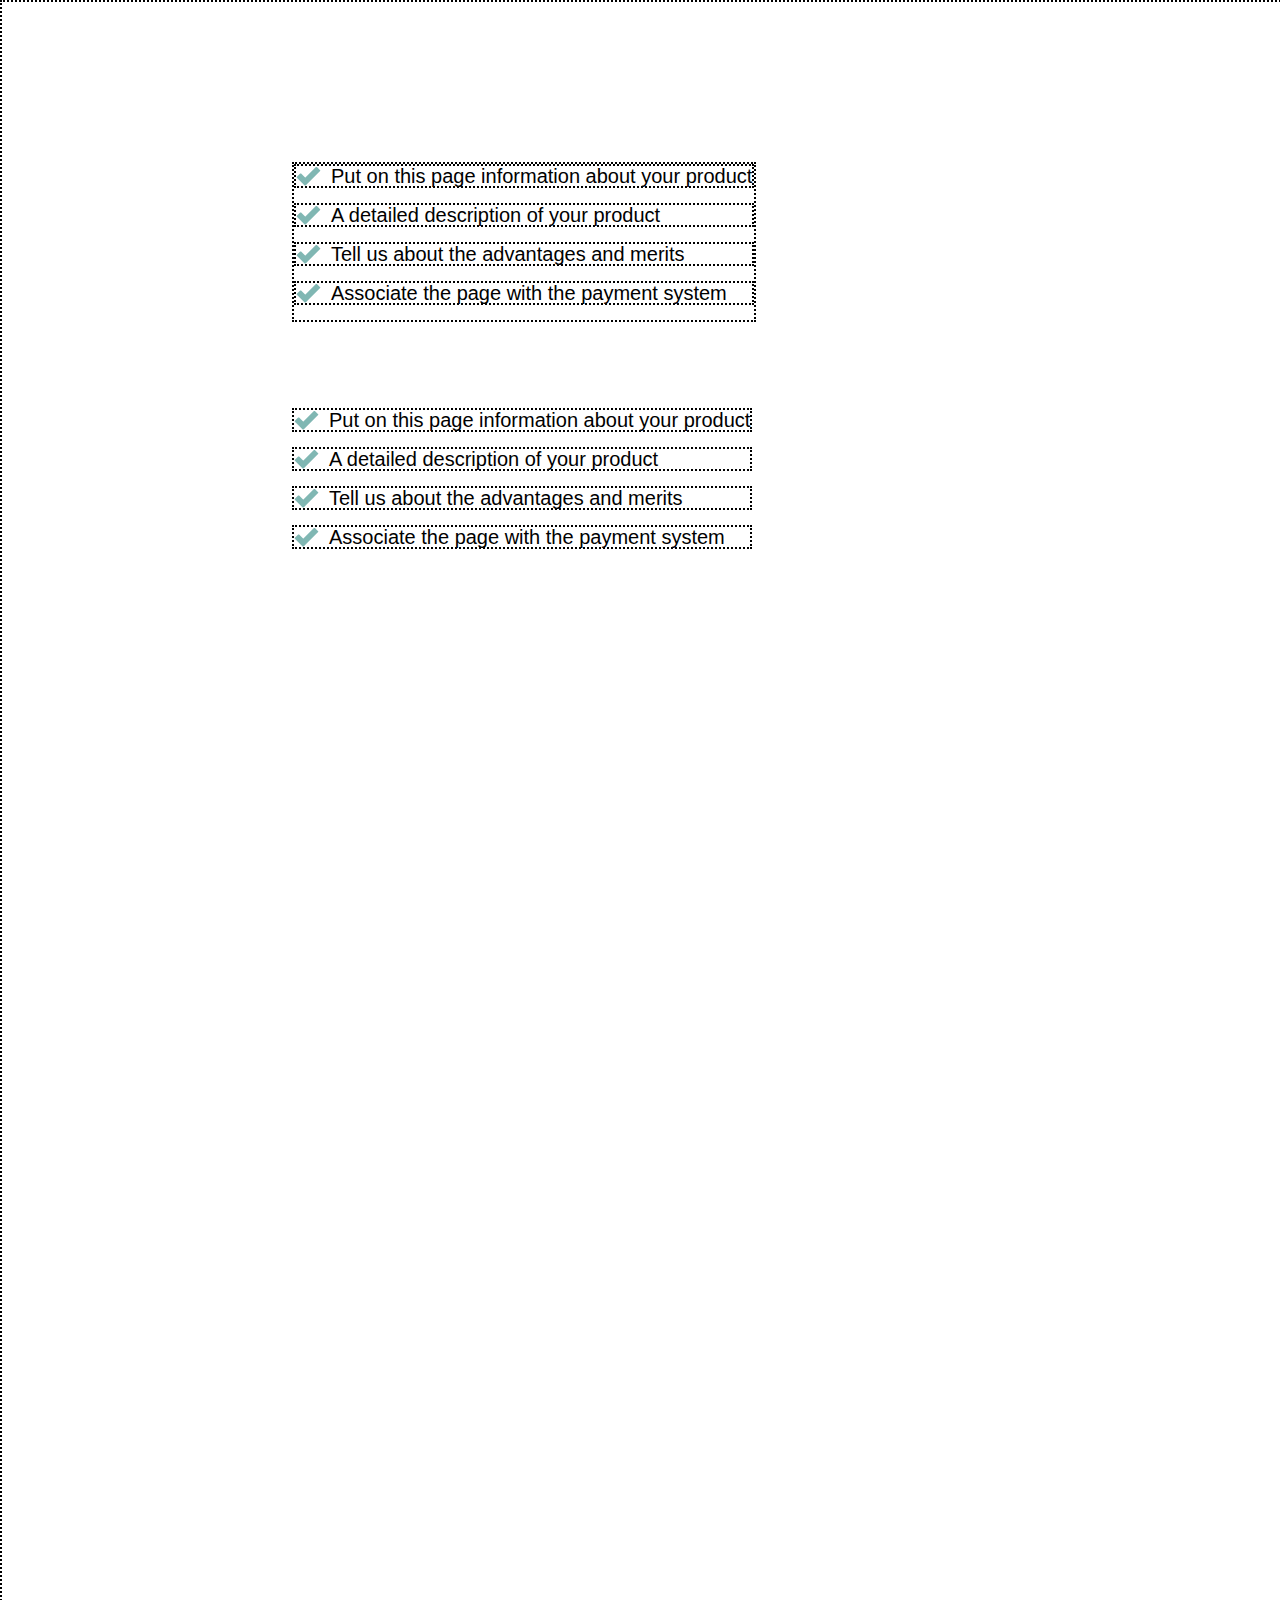
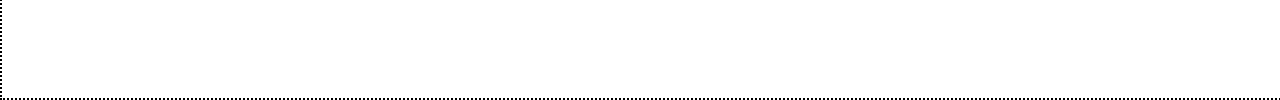
==== VisitedActionHoverFocus/index.html @ c16de5a3 "added ul lists" ====
<!-- Сообщаем браузеру как стоит обрабатывать эту страницу -->
<!DOCTYPE html>
<!-- Оболочка документа, указываем язык содержимого -->
<html lang="ru">
<!-- Заголовок страницы, контейнер для других важных данных (не отображается) -->
<head>
    <!-- Заголовок страницы в браузере -->
    <title>Знакомство с CSS. Часть №1 (Синтаксис + Обнуление)</title>
    <!--    указываем путь к css файлу-->
    <link rel="stylesheet" href="css/style.css">
    <!-- Кодировка страницы -->
    <meta http-equiv="Content-type" content="text/html;charset=UTF-8" />
</head>
<!-- Отображаемое тело страницы -->
<body>
<div class="list-static">
<ul>
    <li>Put on this page information about your product</li>
    <li>A detailed description of your product</li>
    <li>Tell us about the advantages and merits</li>
    <li>Associate the page with the payment system</li>
</ul>
</div>
<div class="list-action">
    <ul>
        <li>Put on this page information about your product</li>
        <li>A detailed description of your product</li>
        <li>Tell us about the advantages and merits</li>
        <li>Associate the page with the payment system</li>
    </ul>
</div>


</body>
</html>
---- VisitedActionHoverFocus/css/style.css ----
/*очищаем стили по умолчанию*/
/*  * означает что мы обращаемся ко всем тэгам на странице*/
* {
    padding: 0;
    margin: 0;
    border: 0;
}

*, *:before, *:after {
    -moz-box-sizing: border-box;
    -webkit-box-sizing: border-box;
    box-sizing: border-box;
}

:focus, :active {
    outline: none;
}

a:focus, a:active {
    outline: none;
}

nav, footer, header, aside {
    display: block;
}

html, body {
    height: 100%;
    width: 100%;
    font-size: 100%;
    line-height: 1;
    font-size: 14px;
    -ms-text-size-adjust: 100%;
    -moz-text-size-adjust: 100%;
    -webkit-text-size-adjust: 100%;
}

input, button, textarea {
    font-family: inherit;
}

input::-ms-clear {
    display: none;
}

button {
    cursor: pointer;
}

button::-moz-focus-inner {
    padding: 0;
    border: 0;
}

a, a:visited {
    text-decoration: none;
}

a:hover {
    text-decoration: none;
}

ul li {
    list-style: none;
}

img {
    vertical-align: top;
}

h1, h2, h3, h4, h5, h6 {
    font-size: inherit;
    font-weight: 400;
}

/*--------------------*/
body {
    border: 2px dotted;
    width: 1440px;
    height: 1700px;
 font-family: Arial, "Helvetica Neue", Helvetica, sans-serif;
    font-size: 20px;
}
.list-static {
    display: inline-block;
    border: 2px dotted;
    margin: 160px 0 0 290px;
}

.list-static li {
    border: 2px dotted;
    background: url("/VisitedActionHoverFocus/img/icon/check_icon_37.png") left no-repeat;
    margin:  0 0 15px 0;
    padding: 0 0 0 35px;
}

.list-action {
    display: inline-block;
    margin: 86px 0 0 290px;
}


.list-action li {
    border: 2px dotted;
    background: url("/VisitedActionHoverFocus/img/icon/check_icon_37.png") left no-repeat;
    margin:  0 0 15px 0;
    padding: 0 0 0 35px;
}
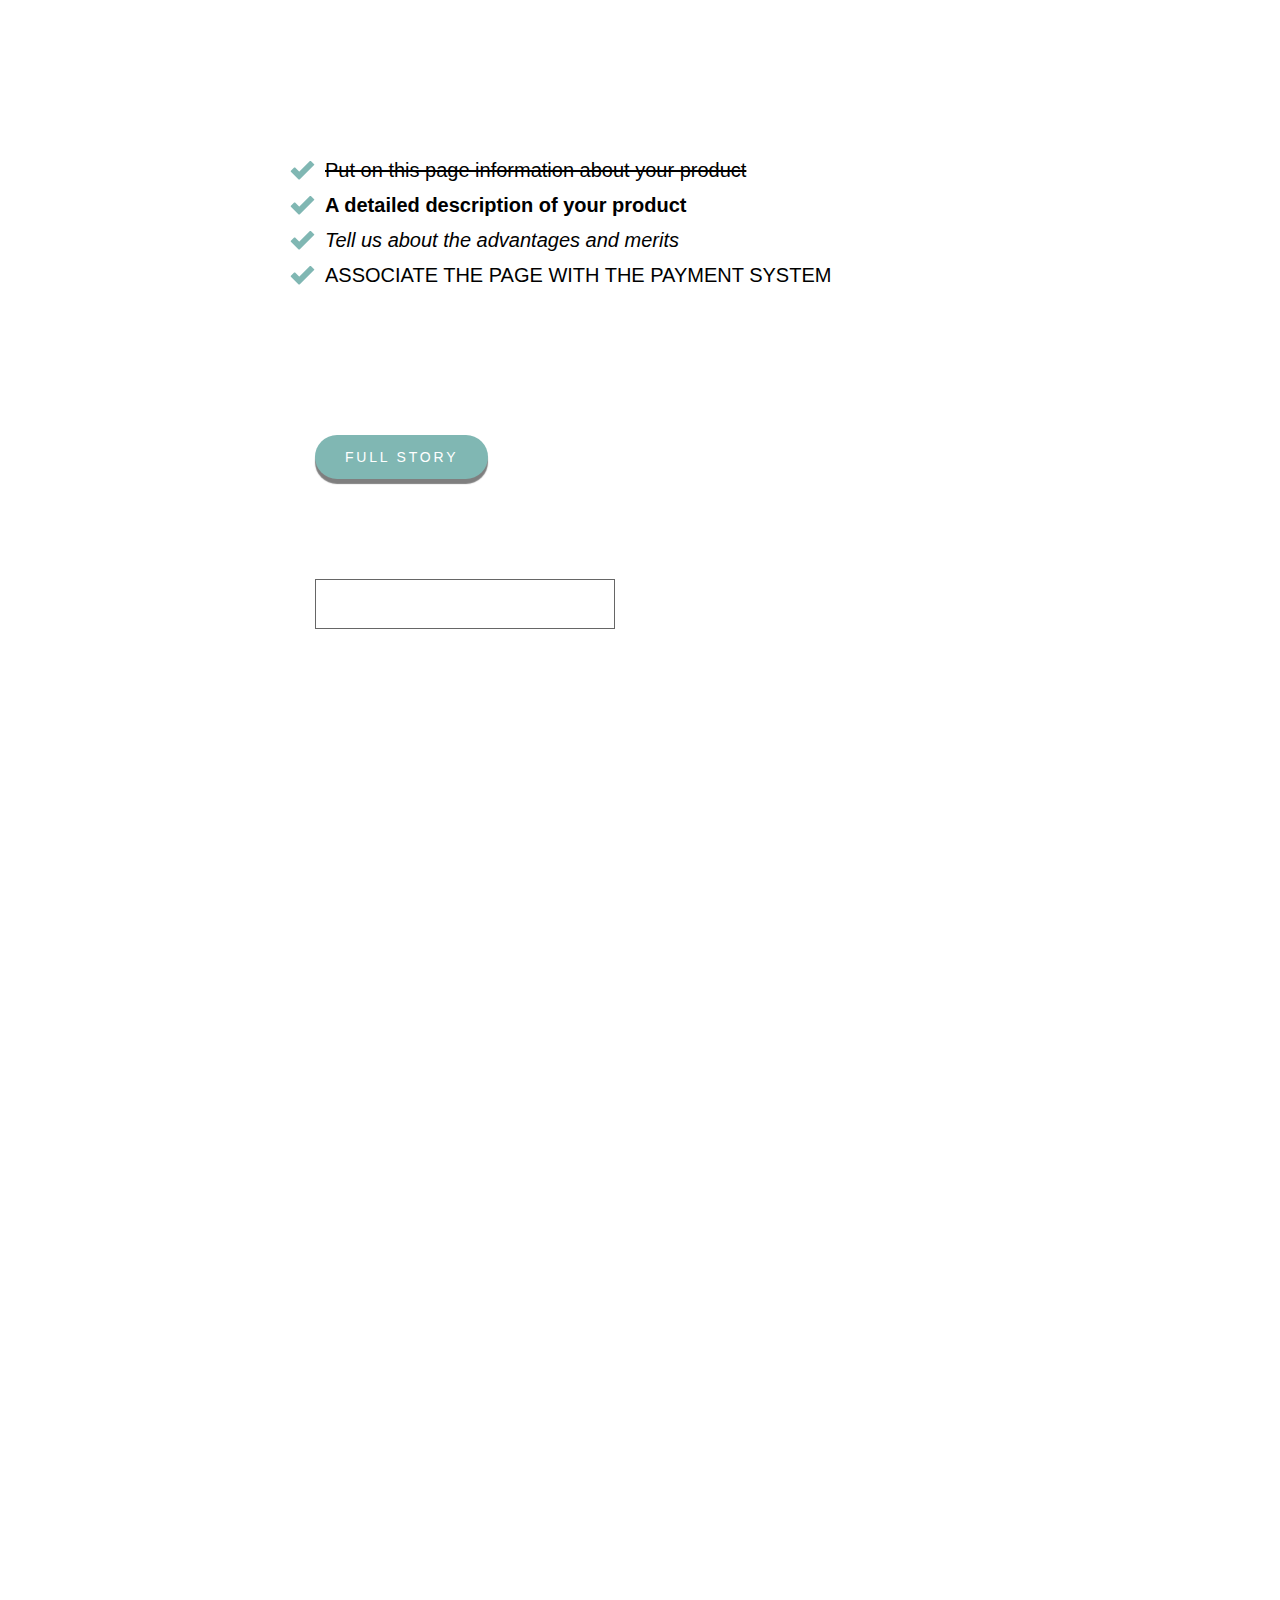
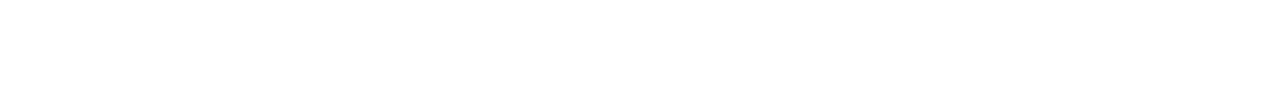
==== commit e5aa856d: "actions comlete" ====
--- a/VisitedActionHoverFocus/index.html
+++ b/VisitedActionHoverFocus/index.html
@@ -21,15 +21,15 @@
     <li>Associate the page with the payment system</li>
 </ul>
 </div>
-<div class="list-action">
-    <ul>
-        <li>Put on this page information about your product</li>
-        <li>A detailed description of your product</li>
-        <li>Tell us about the advantages and merits</li>
-        <li>Associate the page with the payment system</li>
-    </ul>
+
+<div class="button">
+    <a target="_blank" href="http://google.com" class="info-link">
+    <span>Full Story</span>
+    </a>
 </div>
-
+<div class="text-input">
+    <input type="text" class="textinput">
+</div>
 
 </body>
 </html>--- a/VisitedActionHoverFocus/css/style.css
+++ b/VisitedActionHoverFocus/css/style.css
@@ -75,7 +75,6 @@
 
 /*--------------------*/
 body {
-    border: 2px dotted;
     width: 1440px;
     height: 1700px;
  font-family: Arial, "Helvetica Neue", Helvetica, sans-serif;
@@ -83,26 +82,79 @@
 }
 .list-static {
     display: inline-block;
-    border: 2px dotted;
     margin: 160px 0 0 290px;
 }
 
 .list-static li {
-    border: 2px dotted;
     background: url("/VisitedActionHoverFocus/img/icon/check_icon_37.png") left no-repeat;
     margin:  0 0 15px 0;
     padding: 0 0 0 35px;
 }
 
-.list-action {
+.list-static li:nth-child(1){
+    text-decoration: line-through;
+}
+
+.list-static li:nth-child(1):hover {
+    text-decoration: none;
+}
+.list-static li:nth-child(2){
+    font-weight: 700;
+}
+.list-static li:nth-child(2):hover {
+    filter: invert(39%) sepia(88%) saturate(368%) hue-rotate(313deg) brightness(100%) contrast(102%);
+}
+.list-static li:nth-child(3){
+    font-style: italic;
+}
+.list-static li:nth-child(3):hover {
+    font-style: normal;
+}
+.list-static li:nth-child(4){
+    text-transform: uppercase;
+}
+.list-static li:nth-child(4){
+    text-transform: uppercase;
+}
+.list-static li:nth-child(4):hover{
+    text-transform: none;
+}
+
+.button {
+    margin: 135px 0 0 315px;
+}
+.info-link {
     display: inline-block;
-    margin: 86px 0 0 290px;
+    border-radius: 24px;
+    height: 44px;
+    line-height: 44px;
+    -webkit-box-shadow: 0px 5px 1px rgba(0,0,0,0.5);
+    box-shadow: 0px 5px 1px rgba(0,0,0,0.5);
+    padding:  0 30px 0 30px;
+    background-color: #80b7b3;
+    font-family: Arial, "Helvetica Neue", Helvetica, sans-serif;
+    font-size: 14px;
+    text-transform: uppercase;
+    letter-spacing: 2.8px;
+    color: #ffffff;
+}
+.info-link:hover {
+    background-color: #3a5856;
+}
+.info-link:active {
+    background-color: #818181;
+    -webkit-box-shadow: 0px 2px 1px rgba(0,0,0,0.5);
+}
+.textinput{
+    border: 1px solid #666;
+    height: 50px;
+    font-size: 18px;
+    width: 300px;
+    margin: 100px 0 0 315px;
+}
+.textinput:focus{
+    border: rgba(198, 221, 228, 1);;
+    box-shadow: 0 0 20px rgba(198, 221, 228, 1);
 }
 
 
-.list-action li {
-    border: 2px dotted;
-    background: url("/VisitedActionHoverFocus/img/icon/check_icon_37.png") left no-repeat;
-    margin:  0 0 15px 0;
-    padding: 0 0 0 35px;
-}
